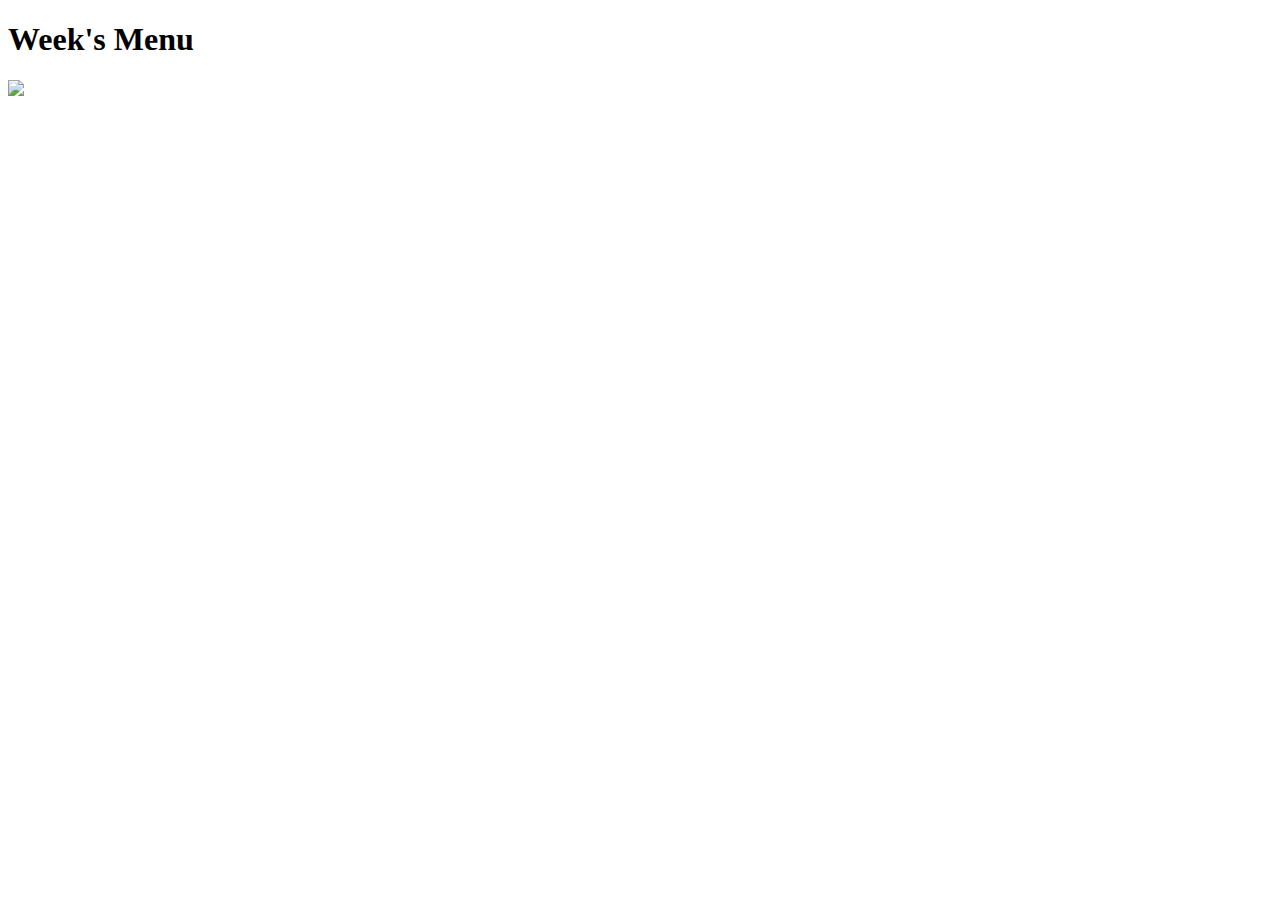
==== Menu.html @ bcd3d1f7 "Update Menu.html" ====
<!DOCTYPE html>
<html lang="en">
<head>
    <meta charset="UTF-8">
    <meta http-equiv="X-UA-Compatible" content="IE=edge">
    <meta name="viewport" content="width=device-width, initial-scale=1.0">
    <title>Menu</title>
    <link rel="icon" href="Photos//Menu.png">
    <link rel="stylesheet" type="text/css" href="menu.css">
</head>
<body>
    <div class="menu">
        <h1>
            Week's Menu
        </h1>
        <img src="Photos//menu1.png">
    </div>
</body>
</html>
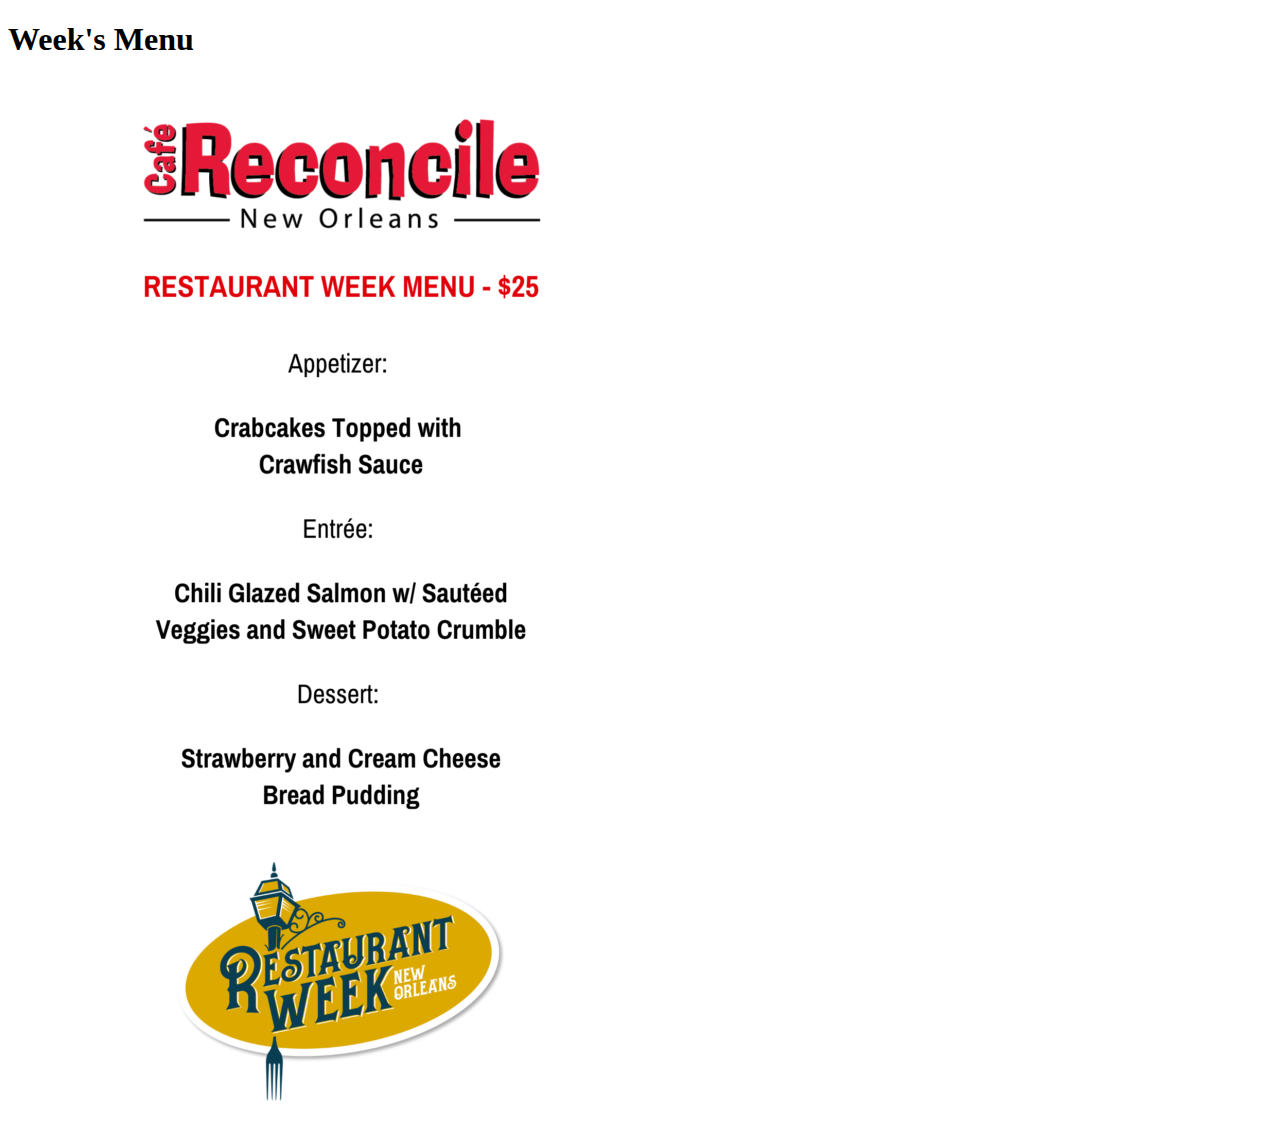
==== commit fba4b7ec: "Update Menu.html" ====
--- a/Menu.html
+++ b/Menu.html
@@ -13,7 +13,7 @@
         <h1>
             Week's Menu
         </h1>
-        <img src="Photos//menu1.png">
+        <img src="Photos//Menu1.png">
     </div>
 </body>
 </html>
